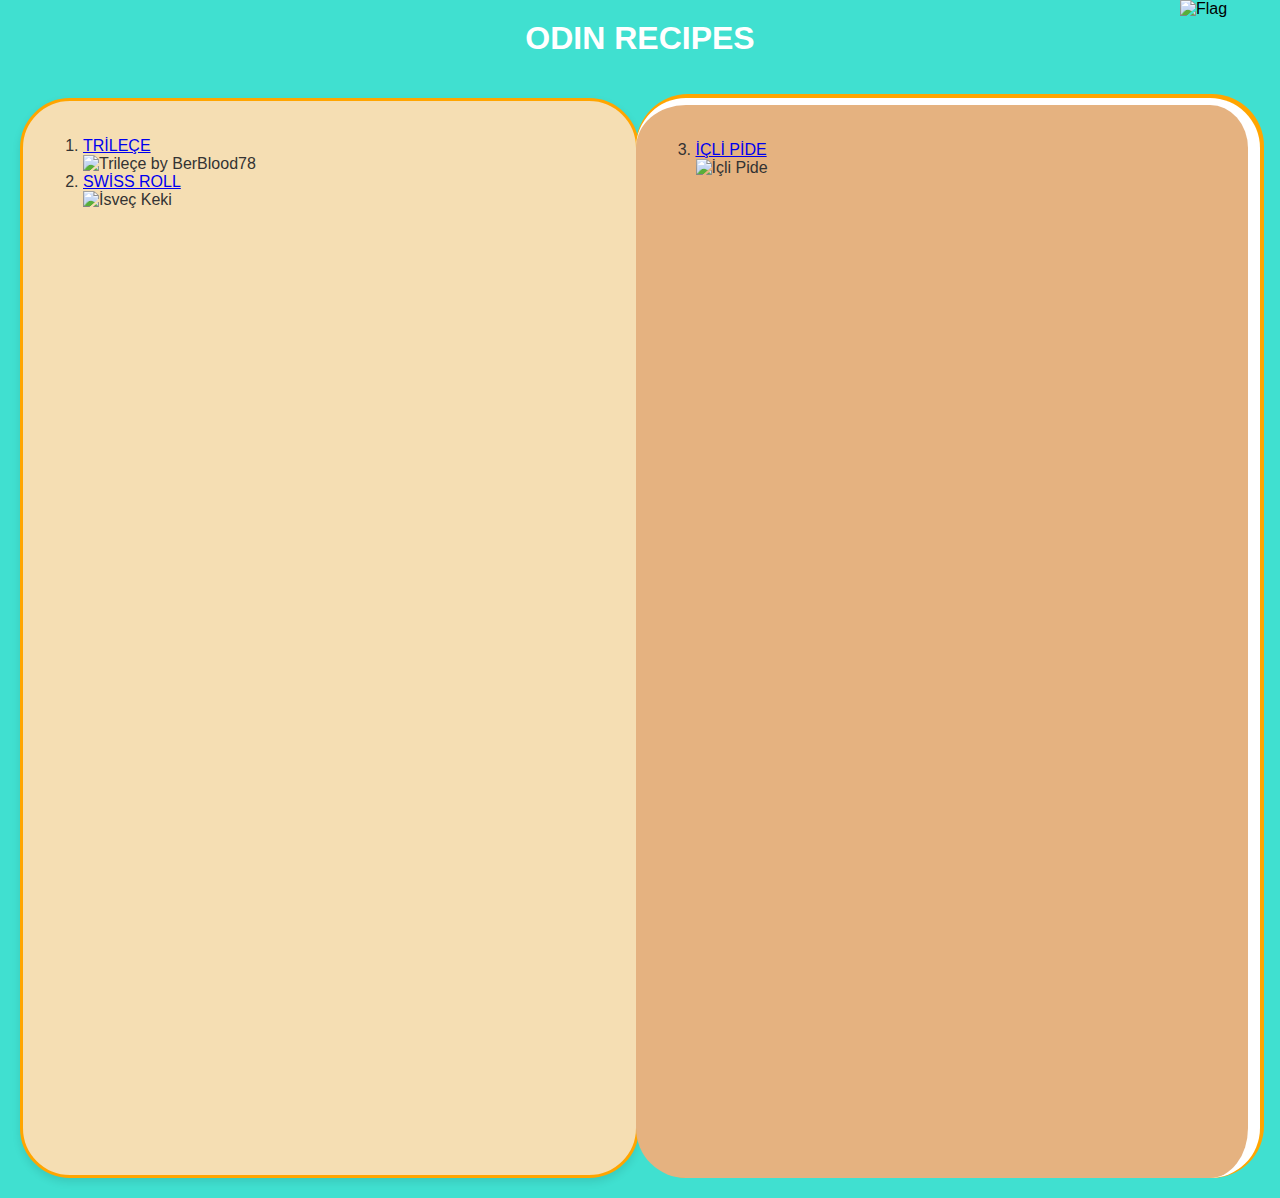
==== index.html @ 41603a1d "Update index.html" ====
<!DOCTYPE html>
<html lang="en">
<head>
    <meta charset="UTF-8">
    <meta name="viewport" content="width=device-width, initial-scale=1.0">
    <title>ODIN RECIPES</title>
    <link rel="stylesheet" href="styles.css">
</head>
<body>
    <img src="/Ubuntu-24.04/home/berkan/repos/odin-recipes/recipes/images/BAYRAK.jpg" class="image" alt="Flag">

    <h1><strong>ODIN RECIPES</strong></h1>
    <div class="container">
        <div class="left-part">
            <ol>
                <li><a href="../recipes/trileçe.html">TRİLEÇE</a></li>
                <img src=" ../odin-recipes/recipes/images/comp.jpg " alt="Trileçe by BerBlood78" 
                height="250" width="475" >
                <li><a href="/Ubuntu-24.04/home/berkan/repos/odin-recipes/recipes/swiss-roll.html">SWİSS ROLL</a></li>
                <img src="../odin-recipes/recipes/images/swiss/rulo2.jpg" alt="İsveç Keki"
                height="400" width="250">
            </ol>
        </div>
        <div class="right-part">
            <ol start="3">
                <li><a href="/Ubuntu-24.04/home/berkan/repos/odin-recipes/recipes/içli-pide.html">İÇLİ PİDE</a></li>
                <img src="../odin-recipes/recipes/images/icli/finito.jpg" alt="İçli Pide"
                height="300" width="400" >
            </ol>
        </div>
    </div>

</body>
</html>
---- styles.css ----
body {
    font-family: Arial, Helvetica, sans-serif;
    background-color: turquoise;
    margin: 0;

    position: relative;
    .image {
    position: absolute;
    top: -20px;
    right: 0px;
    width: 100px;
    height: 60px;
    }
    
}

h1 {
    text-align: center;
    margin-top: 20px;
    color: white;
}

.container {
    display: flex;
    justify-content: space-between;
    align-items: stretch;
    padding: 20px;
    height: 120vh;
}

.left-part, .right-part {
    flex: 1;
    min-height: 300px;
    padding: 20px;
    color: #333;
    border-radius: 50px;
    box-shadow: 0 4px 8px rgba(0, 0, 0, 0.1);
}

.left-part {
    background-color: wheat;
    margin-right: -3px;
    border: 3px solid #ffa500;
}

.right-part {
    background-color: #e5b280;
    border-right: 12px solid white;
    border-top: 7px solid white;
    box-shadow: 2px -2px 0px 2px orange;

}
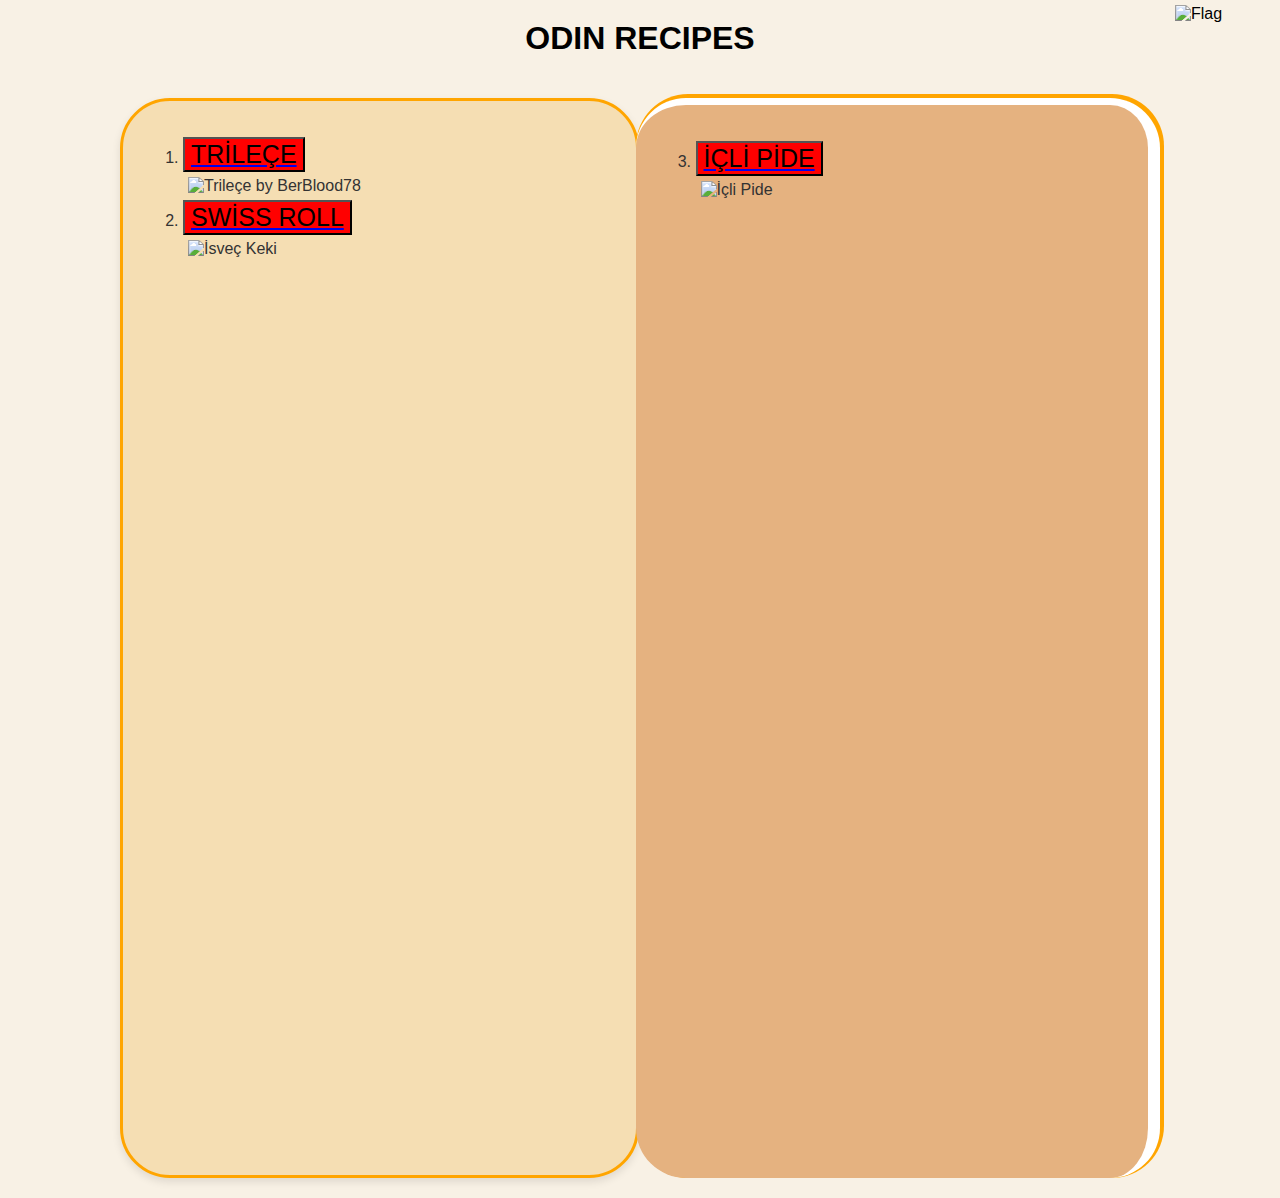
==== commit 1140ab8f: "changed background and fixes some issues" ====
--- a/index.html
+++ b/index.html
@@ -3,27 +3,26 @@
 <head>
     <meta charset="UTF-8">
     <meta name="viewport" content="width=device-width, initial-scale=1.0">
-    <title>ODIN RECIPES</title>
+    <title> ODIN RECIPES </title>
     <link rel="stylesheet" href="styles.css">
 </head>
 <body>
-    <img src="/Ubuntu-24.04/home/berkan/repos/odin-recipes/recipes/images/BAYRAK.jpg" class="image" alt="Flag">
-
-    <h1><strong>ODIN RECIPES</strong></h1>
+    <img src="../odin-recipes/recipes/images/flag.png" class="image" alt="Flag">
+    <h1>ODIN RECIPES</h1>
     <div class="container">
         <div class="left-part">
             <ol>
-                <li><a href="../recipes/trileçe.html">TRİLEÇE</a></li>
+                <li><a href="../odin-recipes/recipes/trileçe.html"><button> TRİLEÇE </button></a></li>
                 <img src=" ../odin-recipes/recipes/images/comp.jpg " alt="Trileçe by BerBlood78" 
                 height="250" width="475" >
-                <li><a href="/Ubuntu-24.04/home/berkan/repos/odin-recipes/recipes/swiss-roll.html">SWİSS ROLL</a></li>
+                <li><a href="../odin-recipes/recipes/swiss-roll.html"><button> SWİSS ROLL </button></a></li>
                 <img src="../odin-recipes/recipes/images/swiss/rulo2.jpg" alt="İsveç Keki"
                 height="400" width="250">
             </ol>
         </div>
         <div class="right-part">
             <ol start="3">
-                <li><a href="/Ubuntu-24.04/home/berkan/repos/odin-recipes/recipes/içli-pide.html">İÇLİ PİDE</a></li>
+                <li><a href="../odin-recipes/recipes/içli-pide.html"><button> İÇLİ PİDE </button></a></li>
                 <img src="../odin-recipes/recipes/images/icli/finito.jpg" alt="İçli Pide"
                 height="300" width="400" >
             </ol>
--- a/styles.css
+++ b/styles.css
@@ -1,23 +1,23 @@
 body {
     font-family: Arial, Helvetica, sans-serif;
-    background-color: turquoise;
-    margin: 0;
+    background-color: #f8f1e5;
+    margin: 0px 100px 0px 100px;
+    position: relative;
+}
 
-    position: relative;
-    .image {
+.image {
     position: absolute;
     top: -20px;
     right: 0px;
     width: 100px;
     height: 60px;
-    }
-    
+    margin-right: -95px;
 }
 
 h1 {
     text-align: center;
     margin-top: 20px;
-    color: white;
+    color: black;
 }
 
 .container {
@@ -48,6 +48,21 @@
     border-right: 12px solid white;
     border-top: 7px solid white;
     box-shadow: 2px -2px 0px 2px orange;
-
 }
 
+button {
+    background-color: red;
+    display: inline;
+    font-size: 25px;
+}
+
+a:hover button {
+    background-color: blue;
+    color: white;
+    cursor: pointer;
+}
+
+img {
+    margin: 5px;
+}
+
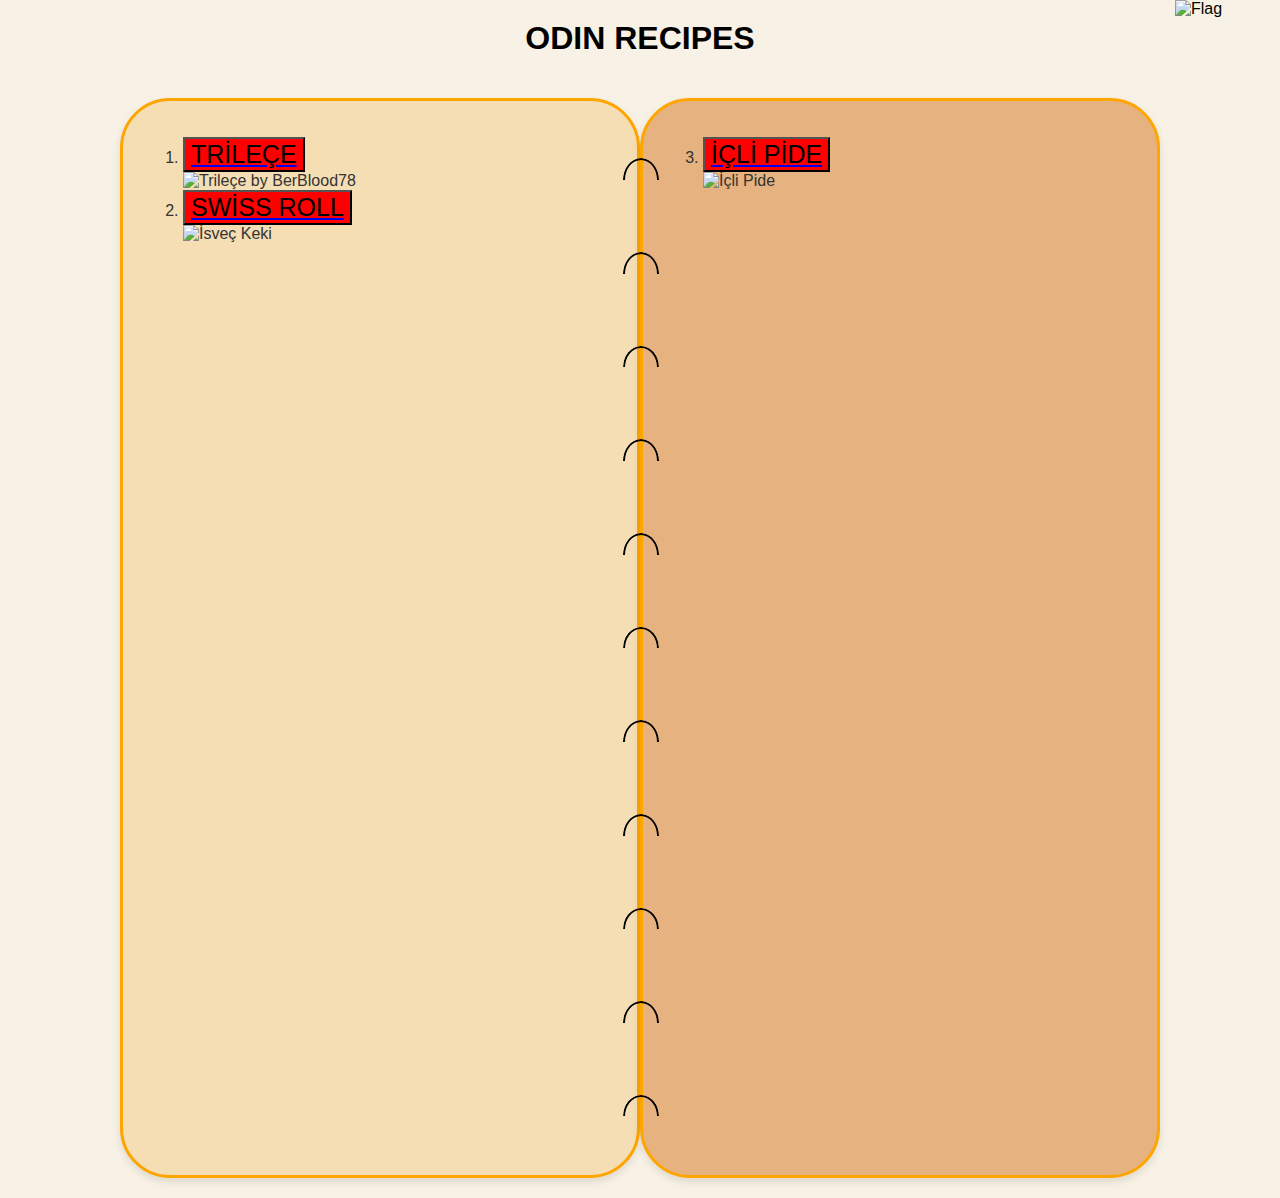
==== commit cb8032da: "added wire" ====
--- a/index.html
+++ b/index.html
@@ -3,7 +3,7 @@
 <head>
     <meta charset="UTF-8">
     <meta name="viewport" content="width=device-width, initial-scale=1.0">
-    <title> ODIN RECIPES </title>
+    <title>ODIN RECIPES</title>
     <link rel="stylesheet" href="styles.css">
 </head>
 <body>
@@ -13,21 +13,32 @@
         <div class="left-part">
             <ol>
                 <li><a href="../odin-recipes/recipes/trileçe.html"><button> TRİLEÇE </button></a></li>
-                <img src=" ../odin-recipes/recipes/images/comp.jpg " alt="Trileçe by BerBlood78" 
-                height="250" width="475" >
+                <img src="../odin-recipes/recipes/images/comp.jpg" alt="Trileçe by BerBlood78" height="250" width="475">
                 <li><a href="../odin-recipes/recipes/swiss-roll.html"><button> SWİSS ROLL </button></a></li>
-                <img src="../odin-recipes/recipes/images/swiss/rulo2.jpg" alt="İsveç Keki"
-                height="400" width="250">
+                <img src="../odin-recipes/recipes/images/swiss/rulo2.jpg" alt="İsveç Keki" height="400" width="250">
             </ol>
         </div>
+
+        <div class="spiral-wire">
+            <div class="loop"></div>
+            <div class="loop"></div>
+            <div class="loop"></div>
+            <div class="loop"></div>
+            <div class="loop"></div>
+            <div class="loop"></div>
+            <div class="loop"></div>
+            <div class="loop"></div>
+            <div class="loop"></div>
+            <div class="loop"></div>
+            <div class="loop"></div>
+        </div>
+
         <div class="right-part">
             <ol start="3">
                 <li><a href="../odin-recipes/recipes/içli-pide.html"><button> İÇLİ PİDE </button></a></li>
-                <img src="../odin-recipes/recipes/images/icli/finito.jpg" alt="İçli Pide"
-                height="300" width="400" >
+                <img src="../odin-recipes/recipes/images/icli/finito.jpg" alt="İçli Pide" height="300" width="400">
             </ol>
         </div>
     </div>
-
 </body>
 </html>
--- a/styles.css
+++ b/styles.css
@@ -39,15 +39,13 @@
 
 .left-part {
     background-color: wheat;
-    margin-right: -3px;
+    margin-right: -10px;
     border: 3px solid #ffa500;
 }
 
 .right-part {
     background-color: #e5b280;
-    border-right: 12px solid white;
-    border-top: 7px solid white;
-    box-shadow: 2px -2px 0px 2px orange;
+    border: 3px solid #ffa500;
 }
 
 button {
@@ -62,7 +60,26 @@
     cursor: pointer;
 }
 
+.spiral-wire {
+    width: 10px;
+    background-color: transparent;
+    position: relative;
+    display: flex;
+    flex-direction: column;
+    align-items: center;
+    gap: 50px; 
+    margin: 60px -10px 40px 10px;
+}
+
+.spiral-wire .loop {
+    width: 32px;
+    height: 64px;
+    border: 2px solid black;
+    border-radius: 50%;
+    background-color: transparent;
+    -webkit-mask-image: linear-gradient(to bottom, black 50%, transparent 50%);
+    margin-right: 8px;
+
 img {
     margin: 5px;
-}
-
+}